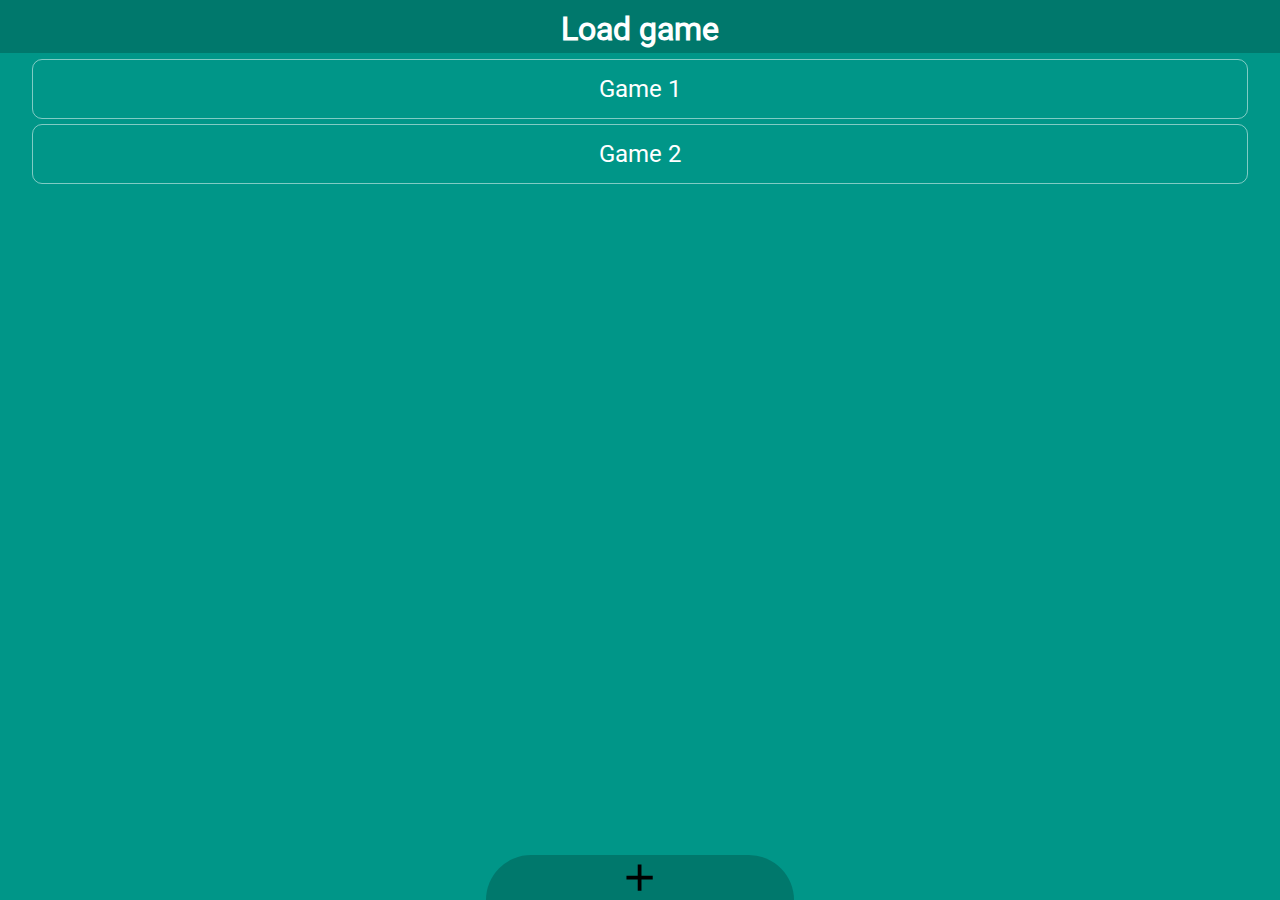
==== ui/status.html @ 5f82a025 "More UI update" ====
<!DOCTYPE html>
<html>
	<head>
		<link rel="stylesheet" href="component.css"/>
		<link rel="stylesheet" href="ui.css"/>
		<script src="jquery.js"></script>
		<script src="ui.js"></script>
	</head>
	<body>
		<div class="view" id="view-start">
			<h1 class="view-header">Load game</h1>
			<ul id="saved-games">
				<li>Game 1</li>
				<li>Game 2</li>
			</ul>
			<div class="view-footer semicircle-down" id="new-game">
				<svg viewBox="0 0 24 24" preserveAspectRatio="xMidYMid meet" style="pointer-events: none; display: block; width: 100%; height: 100%;">
					<g>
						<path d="M19 13h-6v6h-2v-6H5v-2h6V5h2v6h6v2z" class="style-scope iron-icon"></path>
					</g>
				</svg>
			</div>
		</div>
	</body>
</html>
---- ui/component.css ----
@font-face {
  font-family: 'Roboto';
  font-style: normal;
  font-weight: 400;
  src: local('Roboto'), local('Roboto-Regular'), url('Roboto/Roboto-Regular.ttf') format('woff2');
}
body {
	font-family: 'Roboto', sans-serif;
	color: white;
}
.view {
	position: fixed;
	background-color: #009688;
	top: 0;
	left: 0;
	right: 0;
	bottom: 0;
	padding-top: 43px;
}
.view-header {
	position: absolute;
	top: 0;
	left: 0;
	right: 0;
	text-align: center;
	background-color: rgba(0,0,0,.2);
	margin: 0;
	padding-top: 10px;
	padding-bottom: 5px;
}
.view-footer {
	position: absolute;
	bottom: 0;
	left: 0;
	right: 0;
	text-align: center;
}
button {
	margin: 20px;
	border: 0;
	padding: 20px;
	text-align: center;
}
---- ui/ui.css ----
#view-start > ul {
	width: 100%;
	list-style-type: none;
	padding: 0;
}
#view-start li {
	border-width: 1px;
	border-color: rgba(255,255,255,.5);
	border-radius: 10px;
	border-style: solid;
	text-align: center;
	font-size: 24px;
	margin: 5px 2.5% ;
	padding: 15px 0;
	transition: border-color .5s, background-color .5s;
}
#view-start li:hover {
	border-color: white;
	background-color: rgba(255,255,255,.3);
}
#view-start .view-footer {
	left: 38%;
	width: 24%;
	height: 45px;
	border-radius: 90px 90px 0 0;
	background-color: rgba(0,0,0,.2);
	padding: auto;
}
#view-start .view-footer svg {
	position: relative;
	width: 14px;
	height: 14px;
}
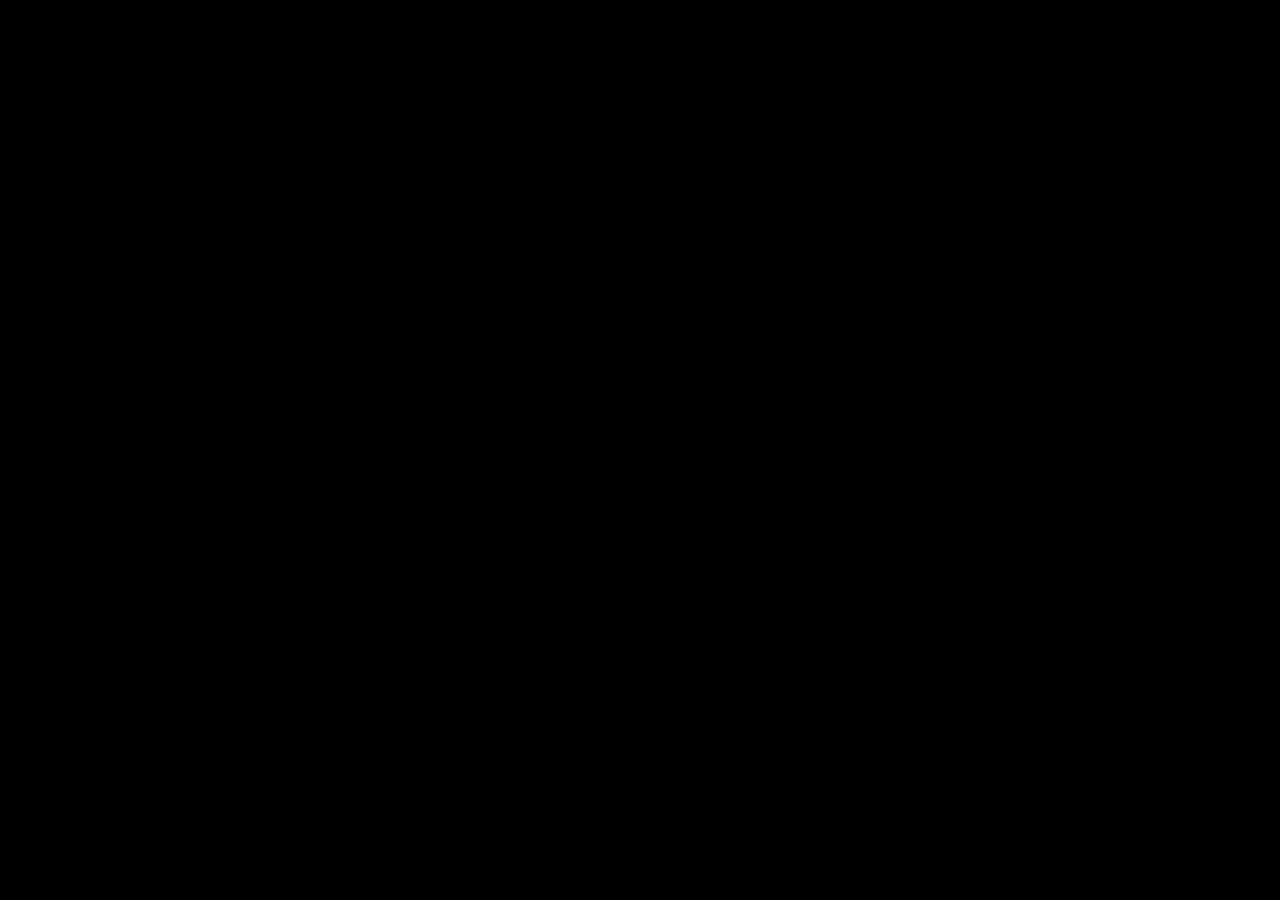
==== commit 2cb0c24d: "Update status.html" ====
--- a/ui/status.html
+++ b/ui/status.html
@@ -4,15 +4,13 @@
 		<link rel="stylesheet" href="component.css"/>
 		<link rel="stylesheet" href="ui.css"/>
 		<script src="jquery.js"></script>
+		<script src="util.js"></script>
 		<script src="ui.js"></script>
 	</head>
 	<body>
 		<div class="view" id="view-start">
 			<h1 class="view-header">Load game</h1>
-			<ul id="saved-games">
-				<li>Game 1</li>
-				<li>Game 2</li>
-			</ul>
+			<ul id="saved-games"></ul>
 			<div class="view-footer semicircle-down" id="new-game">
 				<svg viewBox="0 0 24 24" preserveAspectRatio="xMidYMid meet" style="pointer-events: none; display: block; width: 100%; height: 100%;">
 					<g>
@@ -21,5 +19,9 @@
 				</svg>
 			</div>
 		</div>
+		<div class="view" id="view-create-game-0">
+			<input type="text" id="new-game-name" placeholder="Game name" class="centered-block"/>
+			<button style="background-color:green" class="centered-block">Continue</button>
+		</div>
 	</body>
-</html>+</html>
--- a/ui/component.css
+++ b/ui/component.css
@@ -6,7 +6,8 @@
 }
 body {
 	font-family: 'Roboto', sans-serif;
-	color: white;
+	color: #FFF;
+	background-color: #000;
 }
 .view {
 	position: fixed;
@@ -16,6 +17,9 @@
 	right: 0;
 	bottom: 0;
 	padding-top: 43px;
+}
+.view:not(.view-active) {
+	display: none;
 }
 .view-header {
 	position: absolute;
@@ -40,4 +44,12 @@
 	border: 0;
 	padding: 20px;
 	text-align: center;
-}+}
+input {
+	border-width: 0;
+	border-radius: 5px;
+}
+.centered-block {
+	display: block;
+	margin: 10px auto;
+}
--- a/ui/ui.css
+++ b/ui/ui.css
@@ -23,11 +23,19 @@
 	width: 24%;
 	height: 45px;
 	border-radius: 90px 90px 0 0;
+	background-color: rgba(0,0,0,.1);
+	padding: auto;
+	transition: border-radius .5s, background-color .5s, height: .5s;
+}
+#view-start .view-footer:hover {
+	height: 50px;
+	width: 26%;
+	left: 37%;
+	border-radius: 100px 100px 0 0;
 	background-color: rgba(0,0,0,.2);
-	padding: auto;
 }
 #view-start .view-footer svg {
 	position: relative;
 	width: 14px;
 	height: 14px;
-}+}
